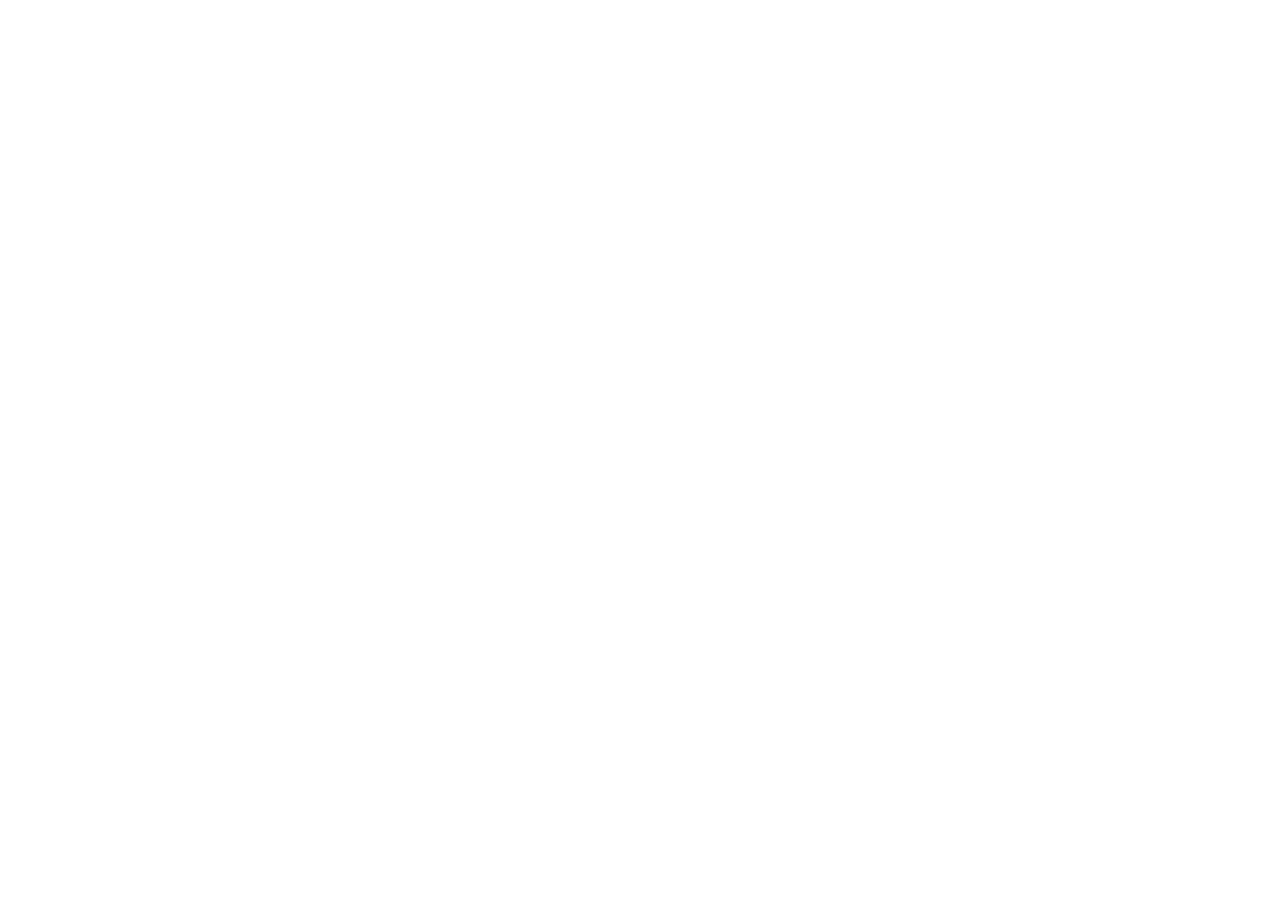
==== index.html @ 24e33d6a "fixing relative path loading" ====
<!DOCTYPE html>
<html lang="en">

  <head>
    <meta charset="utf-8" />
    <title>JSaw - JavaScript Audio Workstation</title>
  </head>
  
  <body>
    <script data-main="app" src="./src/lib/require.js"></script>
  </body>

</html>
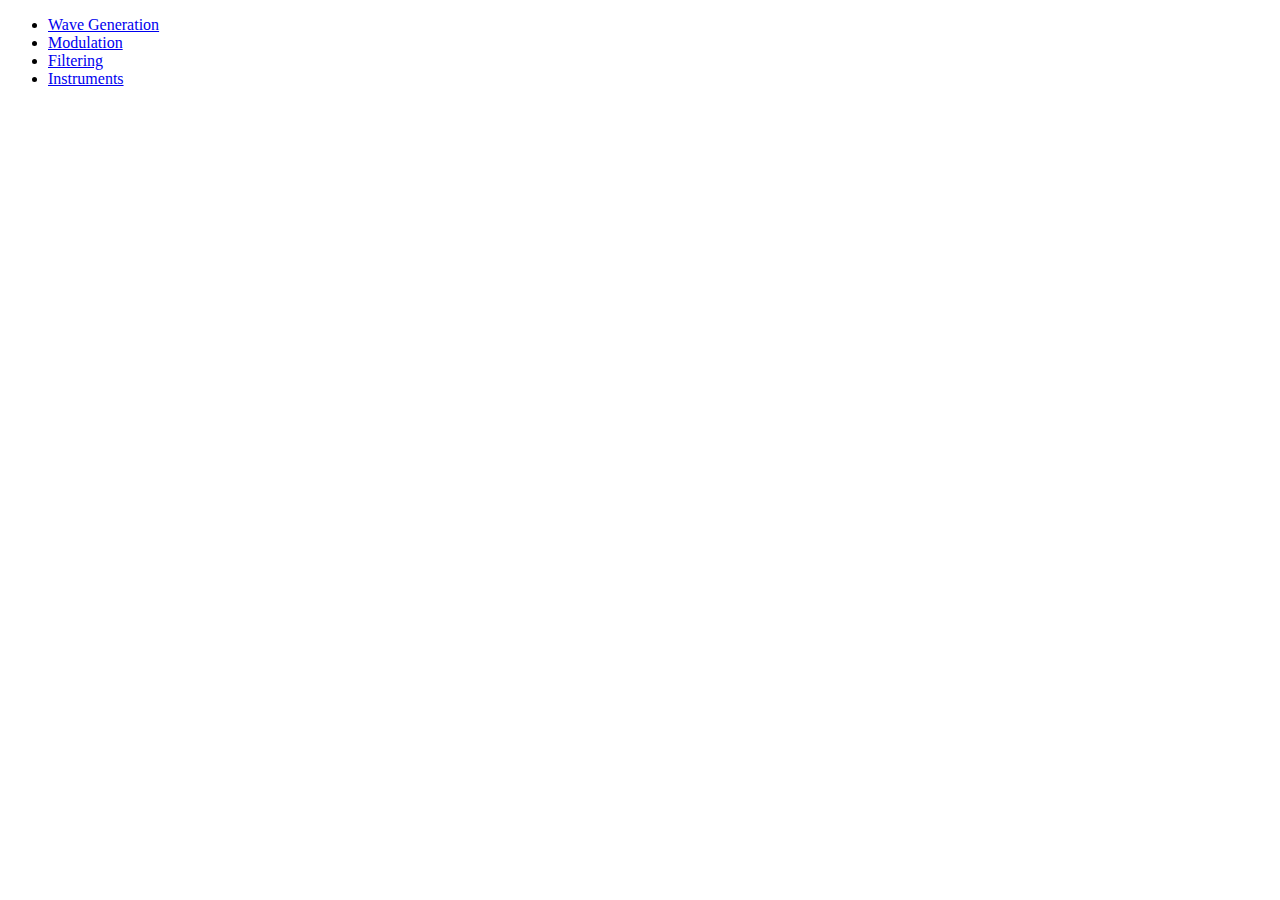
==== commit 3554d306: "modifying example behavior" ====
--- a/index.html
+++ b/index.html
@@ -3,11 +3,28 @@
 
   <head>
     <meta charset="utf-8" />
-    <title>JSaw - JavaScript Audio Workstation</title>
+    <title>JSam - a modular audio toolkit for javascript</title>
   </head>
-  
+
   <body>
-    <script data-main="app" src="./src/lib/require.js"></script>
+
+    <ul>
+      <li><a href="#wave-generation">Wave Generation</a></li>
+      <li><a href="#modulation">Modulation</a></li>
+      <li><a href="#filtering">Filtering</a></li>
+      <li><a href="#instruments">Instruments</a></li>
+    </ul>
+
+    <script src="./src/lib/require.js"></script>
+    <script>
+      var hash = document.location.hash.split('#'),
+        demo = hash[hash.length - 1] || 'api';
+      window.onhashchange = function() {
+        window.location.reload();
+      };
+      require(['examples/' + demo]);
+    </script>
+
   </body>
 
 </html>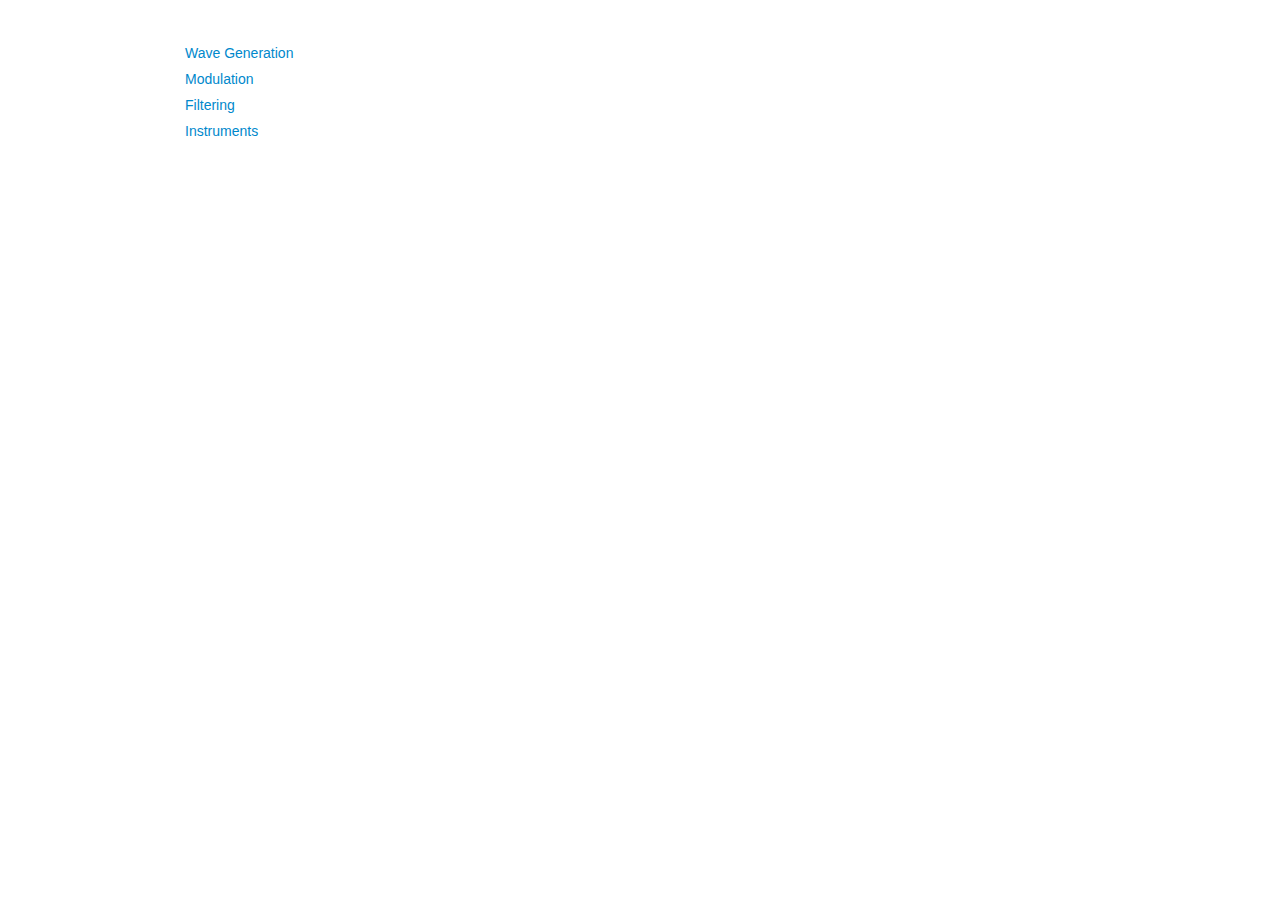
==== commit d51acdd2: "adding demo layout" ====
--- a/index.html
+++ b/index.html
@@ -2,27 +2,47 @@
 <html lang="en">
 
   <head>
+
     <meta charset="utf-8" />
     <title>JSam - a modular audio toolkit for javascript</title>
+    <link href="./css/bootstrap.css" rel="stylesheet" />
+    <link href="./css/style.css" rel="stylesheet" />
+
   </head>
 
   <body>
 
-    <ul>
-      <li><a href="#wave-generation">Wave Generation</a></li>
-      <li><a href="#modulation">Modulation</a></li>
-      <li><a href="#filtering">Filtering</a></li>
-      <li><a href="#instruments">Instruments</a></li>
-    </ul>
+    <div class="container">
+      <div class="row">
 
-    <script src="./src/lib/require.js"></script>
+        <div class="span3">
+          <ul class="nav nav-list">
+            <li><a href="#wave-generation">Wave Generation</a></li>
+            <li><a href="#modulation">Modulation</a></li>
+            <li><a href="#filtering">Filtering</a></li>
+            <li><a href="#instruments">Instruments</a></li>
+          </ul>
+        </div>
+
+        <iframe class="span9" frameborder="0">
+        </iframe>
+
+      </div>
+    </div>
+
     <script>
-      var hash = document.location.hash.split('#'),
-        demo = hash[hash.length - 1] || 'api';
-      window.onhashchange = function() {
-        window.location.reload();
+
+      var iframe = document.getElementsByTagName('iframe')[0];
+
+      function loadDemo(demo) {
+        var hash = document.location.hash.split('#'),
+          demo = hash[hash.length - 1] || 'wave-generation';
+        iframe.setAttribute('src', demo + '.html');
       };
-      require(['examples/' + demo]);
+
+      window.onhashchange = loadDemo;
+      loadDemo();
+
     </script>
 
   </body>
--- a/css/style.css
+++ b/css/style.css
@@ -0,0 +1,3 @@
+body {
+  padding: 40px 0;
+}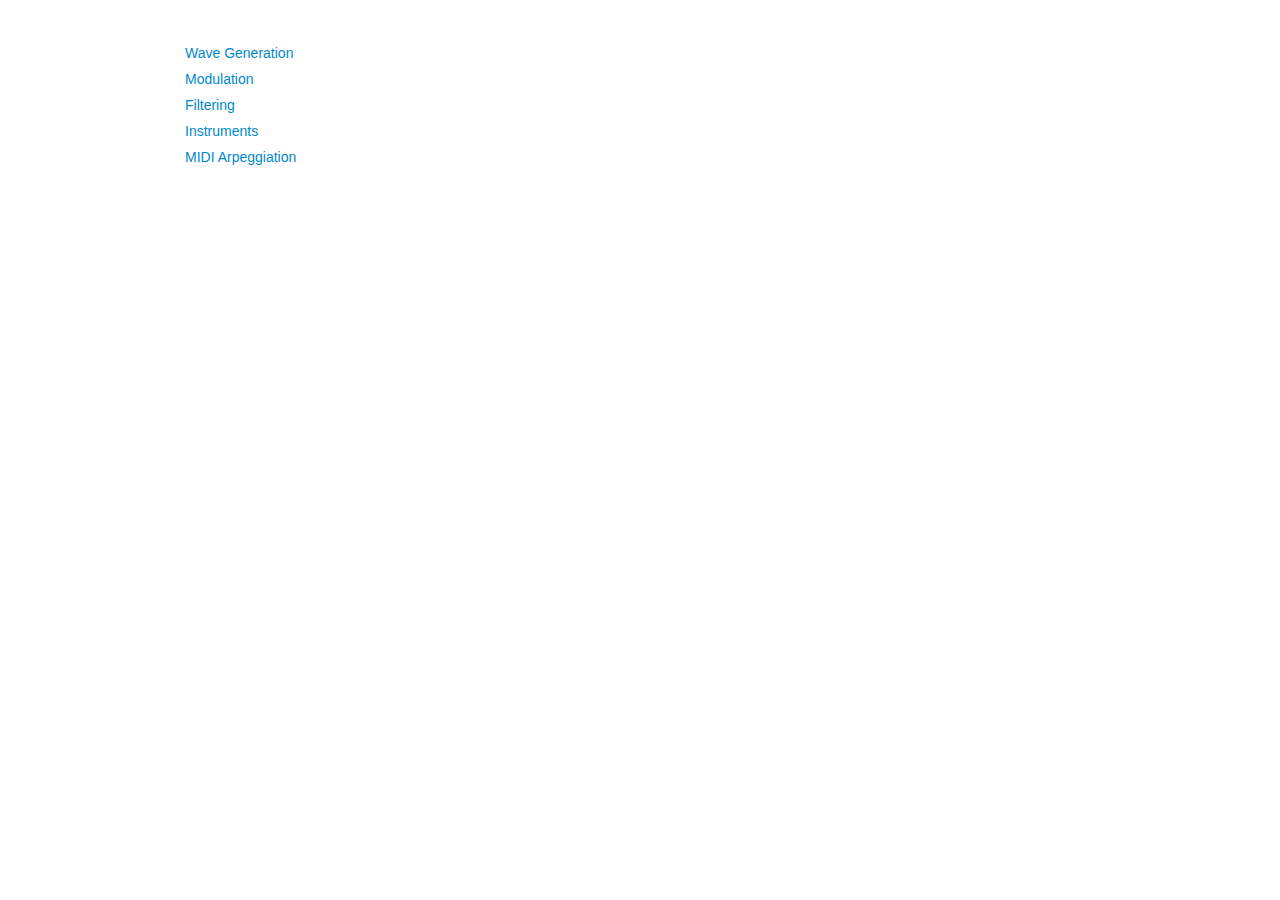
==== commit 96eb5489: "updating docs, adding arpeggiation" ====
--- a/index.html
+++ b/index.html
@@ -21,6 +21,7 @@
             <li><a href="#modulation">Modulation</a></li>
             <li><a href="#filtering">Filtering</a></li>
             <li><a href="#instruments">Instruments</a></li>
+            <li><a href="#midi-arpeggiation">MIDI Arpeggiation</a></li>
           </ul>
         </div>
 
